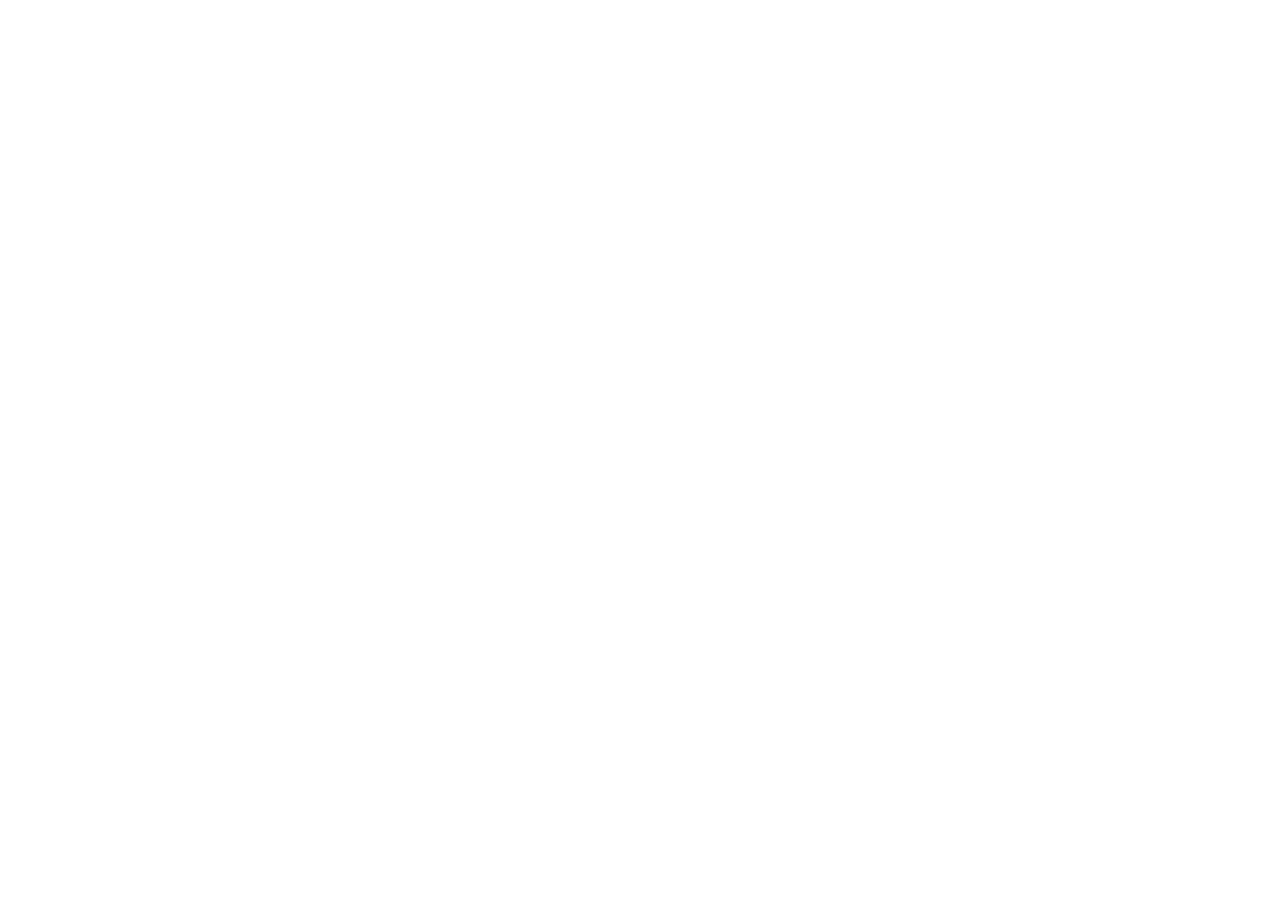
==== index.html @ 023f9390 "Responsive webpage(Mobile view)" ====
<!DOCTYPE html>
<html lang="en">

<head>
  <meta charset="utf-8" />
  <meta name="viewport" content="width=device-width, initial-scale=1,
  maximum-scale=5" />

  <link href="https://fonts.googleapis.com/css2?family=Poppins:wght@400;500&display=swap" rel="stylesheet" />

  <link rel="preconnect" href="https://fonts.googleapis.com">

  <link rel="preconnect" href="https://fonts.gstatic.com" crossorigin>

  <link
    href="https://fonts.googleapis.com/css2?family=Montserrat:wght@300;400;500;700&family=Mulish:wght@400;700&family=Raleway:wght@300;400;700&display=swap"
    rel="stylesheet">
    
  <link rel="stylesheet" href="./style.css">

  <title>Quotes Generator</title>

  <style>
    body {
      font-family: "Poppins", sans-serif;
    }
  </style>
</head>

<body>
  <div id="main">

  </div>
  <script src="./script.js"></script>
</body>

</html>
---- style.css ----
* {
  margin: 0%;
  box-sizing: border-box;
  padding: 0;
  font-family: "Raleway";
}
.random {
  display: flex;
  justify-content: flex-end;
  padding: 10px;
}
button {
  border: none;
  background-color: rgba(240, 255, 255, 0);
  display: flex;
  align-items: center;
  gap: 5px;
  font-weight: 500;
  font-size: 14px;
  color: #333333;
}
img {
  width: 14px;
  height: 14px;
}
.line {
  width: 8px;
  height: 150px;
  background: #f7df94;
}
.container {
  margin: auto;
}
.main {
  margin: auto;
  display: flex;
  margin-top: 50px;
  width: 300px;
  gap: 20px;
  padding: 20px;
  align-items: center;
}
.p {
  font-family: "Raleway";
  font-weight: bold;
  font-size: 30px;
  line-height: 120%;
  padding: 0px 10px;
}
.author {
  margin: auto;
  margin: 50px 0px 0px 40px;
  padding: 20px;
  width: 300px;
  display: flex;
  justify-content: space-between;
  align-items: center;
}
.author:hover{
    width: 255px;
    color: white;
    height: 95px;
    background: #333333;
}
a{
    color: #4F4F4F;
    text-decoration: none;
}

h1 {
  font-weight: 700;
  font-size: 15px;
  line-height: 28px;
  color: #4f4f4f;
}
.content > p {
  font-weight: 500;
  font-size: 10px;
  line-height: 16px;
  color: #828282;
}
@media (min-width: 768px) {
  .line {
    width: 10px;
    height: 150px;
    background: #f7df94;
  }
  .container {
    margin: auto;
  }
  .main {
    margin: auto;
    display: flex;
    width: 300px;
    gap: 10px;
    align-items: center;
  }
  .p {
    position: absolute;
    width: 300px;
    height: 301px;
    font-family: "Raleway";
    font-weight: 500;
    font-size: 26px;
    line-height: 120px;
  }
}
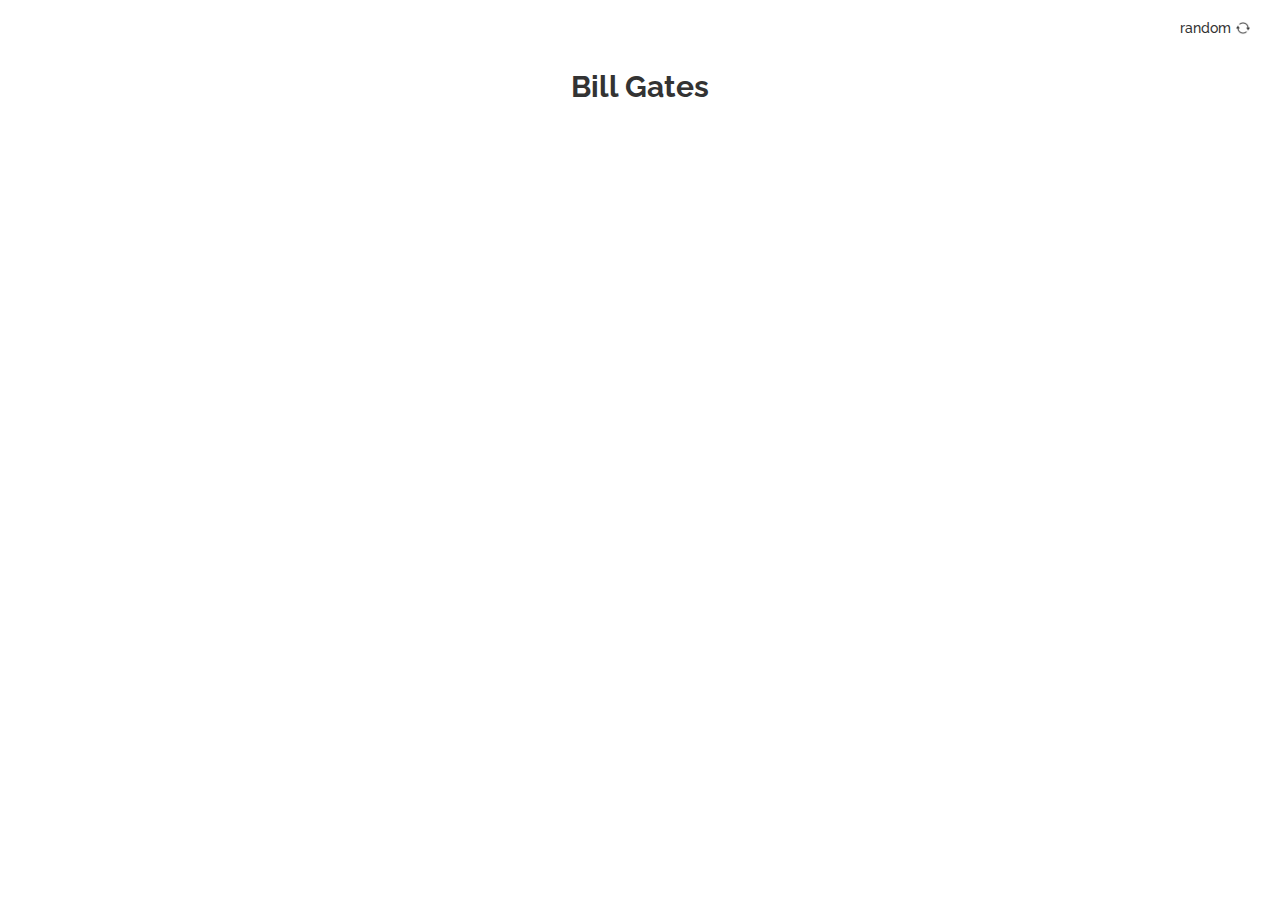
==== commit 697b4b2b: "Responsive webpage(laptop view)" ====
--- a/index.html
+++ b/index.html
@@ -28,9 +28,14 @@
 </head>
 
 <body>
-  <div id="main">
-
-  </div>
+  <div class="random">
+    <button>random <img src="./icons8-refresh-30.png" alt=""></button>
+</div>
+<div class="container">
+  <h1 class="bill">Bill Gates</h1>
+    <div id="main">
+    </div>
+</div>
   <script src="./script.js"></script>
 </body>
 
--- a/style.css
+++ b/style.css
@@ -24,47 +24,58 @@
   height: 14px;
 }
 .line {
-  width: 8px;
+  width: 12px;
   height: 150px;
   background: #f7df94;
 }
+#main {
+  margin-top: 20px;
+}
+.main {
+  margin-top: 40px;
+  margin-bottom: 50px;
+}
 .container {
   margin: auto;
+  padding: 10px;
+  display: flex;
+  flex-direction: column;
+  justify-content: space-evenly;
 }
-.main {
+.subDiv {
   margin: auto;
   display: flex;
-  margin-top: 50px;
   width: 300px;
-  gap: 20px;
+  gap: 30px;
+  font-size: 20px;
   padding: 20px;
   align-items: center;
 }
 .p {
   font-family: "Raleway";
-  font-weight: bold;
-  font-size: 30px;
+  font-size: 18px;
   line-height: 120%;
   padding: 0px 10px;
 }
 .author {
-  margin: auto;
-  margin: 50px 0px 0px 40px;
+  margin: 50px 30px;
   padding: 20px;
-  width: 300px;
+  width: 255px;
   display: flex;
   justify-content: space-between;
   align-items: center;
+  margin: auto;
 }
-.author:hover{
-    width: 255px;
-    color: white;
-    height: 95px;
-    background: #333333;
+.author:hover {
+  width: 250px;
+  color: white;
+  height: 95px;
+  margin: auto;
+  background: #333333;
 }
-a{
-    color: #4F4F4F;
-    text-decoration: none;
+a {
+  color: #4f4f4f;
+  text-decoration: none;
 }
 
 h1 {
@@ -79,29 +90,80 @@
   line-height: 16px;
   color: #828282;
 }
+.bill {
+  text-align: center;
+}
 @media (min-width: 768px) {
+  #main {
+    margin-top: 20px;
+  }
+  .container {
+    margin: auto;
+    padding: 10px;
+    display: flex;
+    flex-direction: column;
+    justify-content: space-evenly;
+  }
   .line {
-    width: 10px;
+    width: 14px;
     height: 150px;
     background: #f7df94;
   }
-  .container {
-    margin: auto;
-  }
-  .main {
+  .subDiv {
     margin: auto;
     display: flex;
-    width: 300px;
-    gap: 10px;
+    width: 600px;
+    gap: 40px;
+    font-size: 25px;
+    padding: 30px 20px;
     align-items: center;
   }
   .p {
-    position: absolute;
-    width: 300px;
-    height: 301px;
-    font-family: "Raleway";
     font-weight: 500;
-    font-size: 26px;
-    line-height: 120px;
+    font-size: 25px;
+    line-height: 120%;
+    padding: 0px 10px;
+  }
+  .author {
+    padding: 20px;
+    width: 455px;
+    display: flex;
+    justify-content: space-between;
+    align-items: center;
+    margin: auto;
+  }
+  .author:hover {
+    width: 450px;
+    color: white;
+    height: 120px;
+    background: #333333;
+    margin: auto;
+  }
+  a {
+    color: #4f4f4f;
+    text-decoration: none;
+  }
+
+  h1 {
+    font-weight: 700;
+    font-size: 25px;
+    line-height: 28px;
+    color: #4f4f4f;
+  }
+  .content > p {
+    font-weight: 500;
+    font-size: 12px;
+    line-height: 16px;
+    color: #828282;
+  }
+  .bill {
+    text-align: center;
+    font-weight: 700;
+    font-size: 30px;
+    line-height: 42px;
+    color: #333333;
+  }
+  .random{
+    padding: 20px 30px;
   }
 }
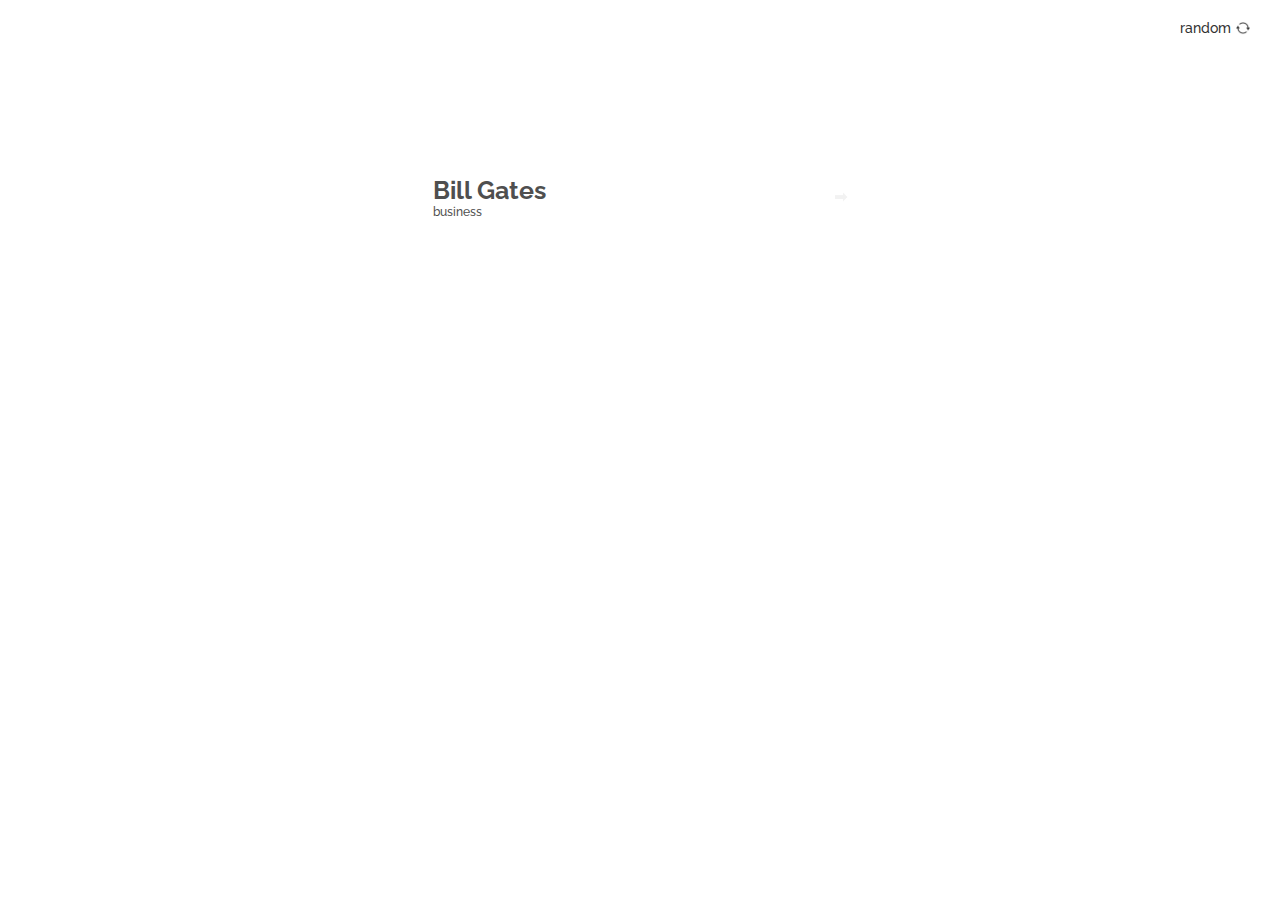
==== commit 8488718d: "Responsive webpage(laptop view)" ====
--- a/index.html
+++ b/index.html
@@ -2,41 +2,48 @@
 <html lang="en">
 
 <head>
-  <meta charset="utf-8" />
-  <meta name="viewport" content="width=device-width, initial-scale=1,
+    <meta charset="utf-8" />
+    <meta name="viewport" content="width=device-width, initial-scale=1,
   maximum-scale=5" />
 
-  <link href="https://fonts.googleapis.com/css2?family=Poppins:wght@400;500&display=swap" rel="stylesheet" />
+    <link href="https://fonts.googleapis.com/css2?family=Poppins:wght@400;500&display=swap" rel="stylesheet" />
+    <link rel="preconnect" href="https://fonts.googleapis.com">
 
-  <link rel="preconnect" href="https://fonts.googleapis.com">
+    <link rel="preconnect" href="https://fonts.gstatic.com" crossorigin>
 
-  <link rel="preconnect" href="https://fonts.gstatic.com" crossorigin>
+    <link
+        href="https://fonts.googleapis.com/css2?family=Montserrat:wght@300;400;500;700&family=Mulish:wght@400;700&family=Raleway:wght@300;400;700&display=swap"
+        rel="stylesheet">
 
-  <link
-    href="https://fonts.googleapis.com/css2?family=Montserrat:wght@300;400;500;700&family=Mulish:wght@400;700&family=Raleway:wght@300;400;700&display=swap"
-    rel="stylesheet">
-    
-  <link rel="stylesheet" href="./style.css">
+    <link rel="stylesheet" href="./style.css">
 
-  <title>Quotes Generator</title>
+    <title>Random Quote</title>
 
-  <style>
-    body {
-      font-family: "Poppins", sans-serif;
-    }
-  </style>
+    <style>
+        body {
+            font-family: "Poppins", sans-serif;
+        }
+    </style>
 </head>
 
 <body>
-  <div class="random">
-    <button>random <img src="./icons8-refresh-30.png" alt=""></button>
-</div>
-<div class="container">
-  <h1 class="bill">Bill Gates</h1>
-    <div id="main">
+    <div class="random">
+        <button id="random">random <img src="./icons8-refresh-30.png" alt=""></button>
     </div>
-</div>
-  <script src="./script.js"></script>
+    <div class="container">
+        <div class="main">
+        </div>
+        <div class="author">
+           <div class="content">
+            <h1> <a href="./quotes.html" target="_blank" class="aName">Bill Gates</a></h1>
+            <p><a href="./quotes.html" target="_blank" class="aGenre">business</a></p>
+           </div>
+            <div class="icon">
+                <img src="./icons8-arrow-24.png" alt="">
+            </div>
+        </div>
+    </div>
+    <script src="./script.js"></script>
 </body>
 
 </html>--- a/style.css
+++ b/style.css
@@ -139,6 +139,9 @@
     background: #333333;
     margin: auto;
   }
+  .author:hover * {
+    color: white;
+  }
   a {
     color: #4f4f4f;
     text-decoration: none;
